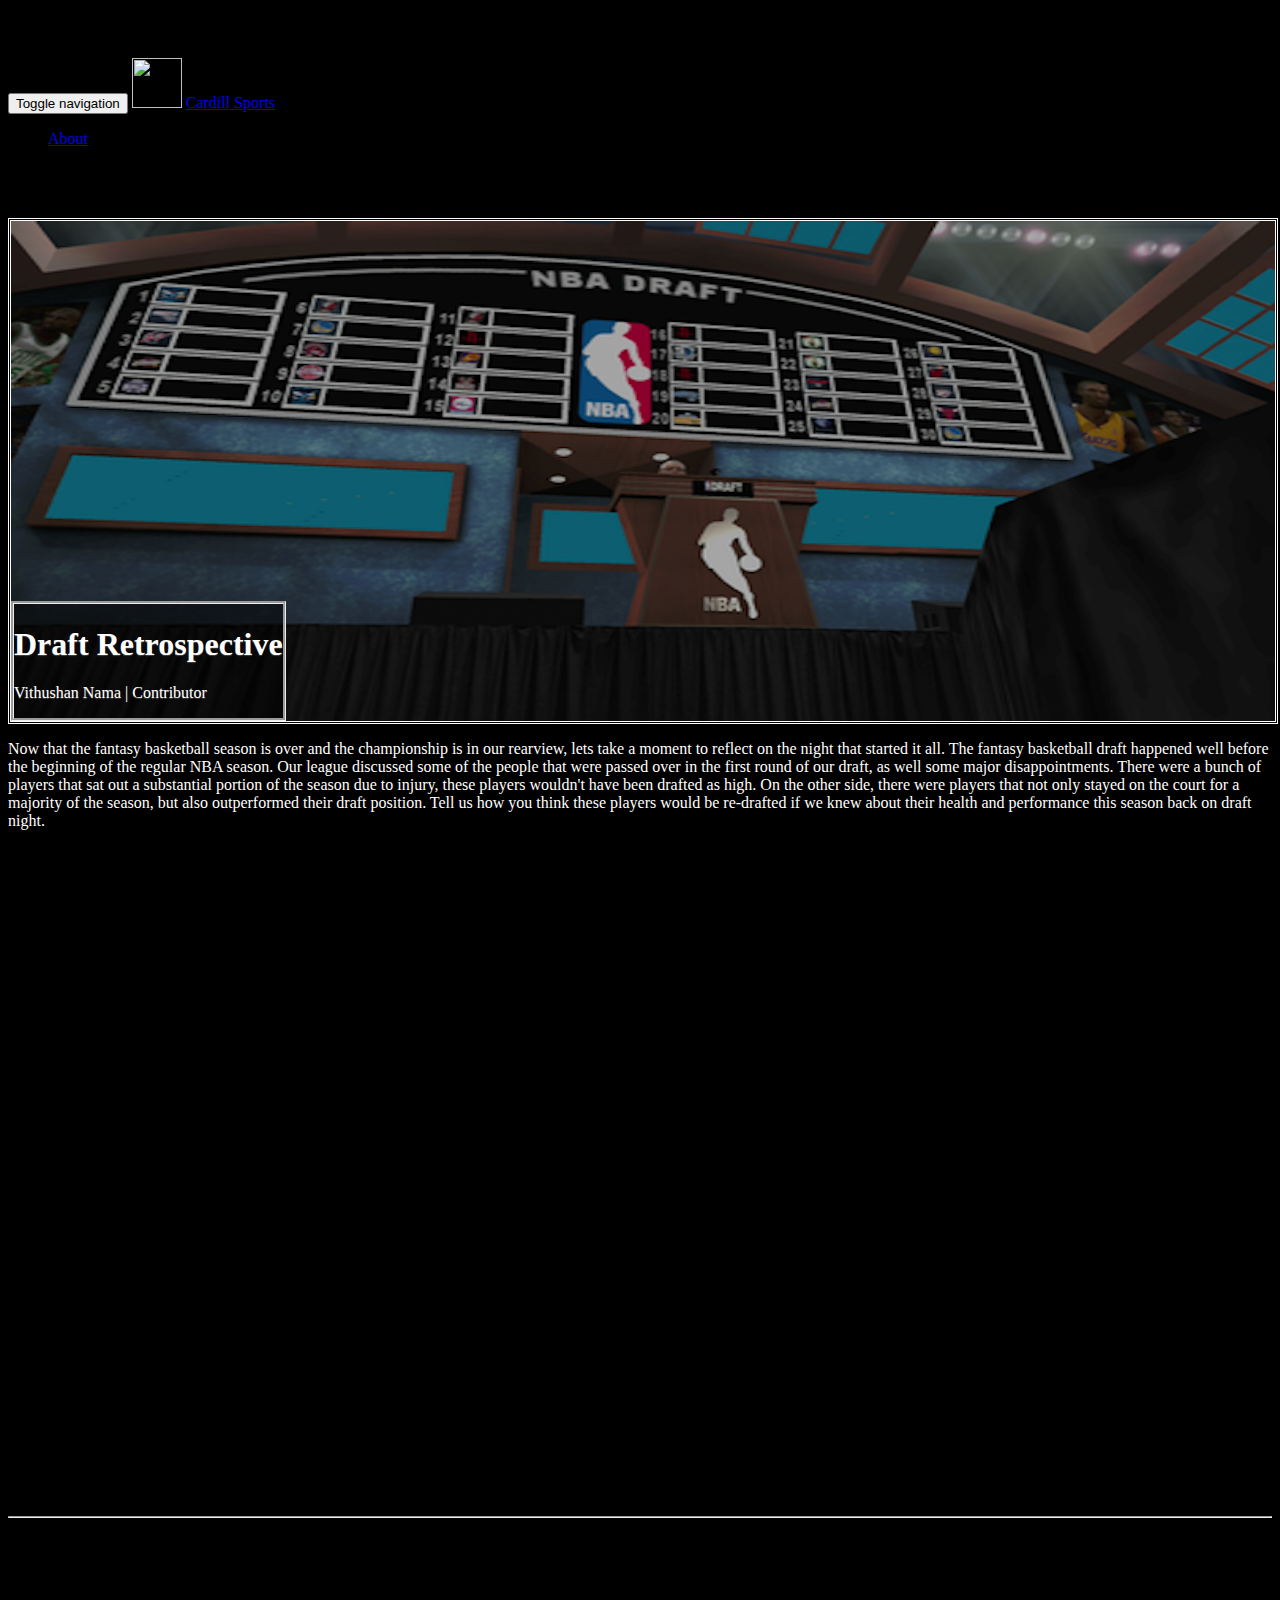
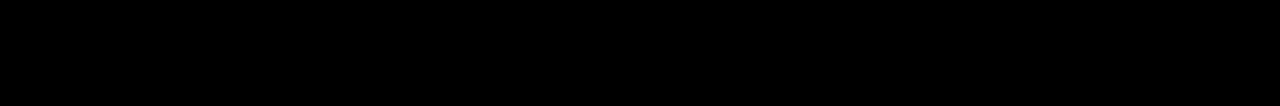
==== posts/draft-retro.html @ 39f7e648 "move files, rename images" ====
<!DOCTYPE html>
<html lang="en">

<head>

    <meta charset="utf-8">
    <meta http-equiv="X-UA-Compatible" content="IE=edge">
    <meta name="viewport" content="width=device-width, initial-scale=1">
    <meta name="description" content="">
    <meta name="author" content="">

    <title>Cardill Sports</title>

    <!-- Bootstrap Core CSS -->
    <link href="../css/bootstrap.min.css" rel="stylesheet">

    <!-- Custom CSS -->
    <link href="../css/cardill-features.css" rel="stylesheet">

    <link href="../css/cardill-post.css" rel="stylesheet">
    <link href="../css/drag-drop.css" rel="stylesheet">
    <link href="../css/thumbnail-gallery.css" rel="stylesheet">
    <!-- Custom CSS -->
    <link href="../css/clean-blog.min.css" rel="stylesheet">

    <!-- Custom Fonts -->
    <link href="http://maxcdn.bootstrapcdn.com/font-awesome/4.1.0/../css/font-awesome.min.css" rel="stylesheet" type="text/css">
    <link href='http://fonts.googleapis.com/css?family=Lora:400,700,400italic,700italic' rel='stylesheet' type='text/css'>
    <link href='http://fonts.googleapis.com/css?family=Open+Sans:300italic,400italic,600italic,700italic,800italic,400,300,600,700,800' rel='stylesheet' type='text/css'>

    <!-- HTML5 Shim and Respond.js IE8 support of HTML5 elements and media queries -->
    <!-- WARNING: Respond.js doesn't work if you view the page via file:// -->
    <!--[if lt IE 9]>
        <script src="https://oss.maxcdn.com/libs/html5shiv/3.7.0/html5shiv.js"></script>
        <script src="https://oss.maxcdn.com/libs/respond.js/1.4.2/respond.min.js"></script>
    <![endif]-->

</head>

<body>

    <!-- Navigation -->
    <nav class="navbar navbar-inverse navbar-fixed-top" role="navigation">
        <div class="container">
            <!-- Brand and toggle get grouped for better mobile display -->
            <div class="navbar-header">
                <button type="button" class="navbar-toggle" data-toggle="collapse" data-target="#bs-example-navbar-collapse-1">
                    <span class="sr-only">Toggle navigation</span>
                    <span class="icon-bar"></span>
                    <span class="icon-bar"></span>
                    <span class="icon-bar"></span>
                </button>
                <a href="#" class="pull-left" ><img id="cs-logo" src="../csLogo.png"></a>
                <a class="navbar-brand" href="../index.html">Cardill Sports</a>
            </div>
            <!-- Collect the nav links, forms, and other content for toggling -->
            <div class="collapse navbar-collapse" id="bs-example-navbar-collapse-1">
                <ul class="nav navbar-nav">
                    <li>
                        <a href="#">About</a>
                    </li>
                </ul>
            </div>
            <!-- /.navbar-collapse -->
        </div>
        <!-- /.container -->
    </nav>

    <header class="jumbotron bg cs-spacer draft-retro">

    <div class="container article-header">
            <h1>Draft Retrospective</h1>
            <p>Vithushan Nama | Contributor</p>        
    </div> 
    </header>


    <!-- Post Content -->
    
        <div class="container">


            <p class="post-text">
            Now that the fantasy basketball season is over and the championship is in our rearview, lets take a moment to reflect on the night that started it all. The fantasy basketball draft happened well before the beginning of the regular NBA season. Our league discussed some of the people that were passed over in the first round of our draft, as well some major disappointments. There were a bunch of players that sat out a substantial portion of the season due to injury, these players wouldn't have been drafted as high. On the other side, there were players that not only stayed on the court for a majority of the season, but also outperformed their draft position. Tell us how you think these players would be re-drafted if we knew about their health and performance this season back on draft night.
            </p>

            </br>
            </br>

            <p><a id="submit" class="btn btn-danger btn-large">Submit</a></p>
            
            <div class="row">

                <div id="outer-dropzone" class="dropzone col-lg-2 col-md-2 col-xs-6">
                  #1
                </div>

                <div id="outer-dropzone" class="dropzone col-lg-2 col-md-2 col-xs-6">
                  #2
                </div>

                <div id="outer-dropzone" class="dropzone col-lg-2 col-md-2 col-xs-6">
                  #3
                </div>

                <div id="outer-dropzone" class="dropzone col-lg-2 col-md-2 col-xs-6">
                  #4
                </div>

                <div id="outer-dropzone" class="dropzone col-lg-2 col-md-2 col-xs-6">
                  #5
                </div>

                <div id="outer-dropzone" class="dropzone col-lg-2 col-md-2 col-xs-6">
                  #6
                </div>

                <div id="outer-dropzone" class="dropzone col-lg-2 col-md-2 col-xs-6">
                  #7
                </div>

                <div id="outer-dropzone" class="dropzone col-lg-2 col-md-2 col-xs-6">
                  #8
                </div>

                <div id="outer-dropzone" class="dropzone col-lg-2 col-md-2 col-xs-6">
                  #9
                </div>

                <div id="outer-dropzone" class="dropzone col-lg-2 col-md-2 col-xs-6">
                  #10
                </div>

                <div id="outer-dropzone" class="dropzone col-lg-2 col-md-2 col-xs-6">
                  #11
                </div>

                <div id="outer-dropzone" class="dropzone col-lg-2 col-md-2 col-xs-6">
                  #12
                </div>





                <div class="col-lg-2 col-md-2 col-xs-6 thumb draggable drag-drop">
                    <img class="img-responsive center-block" src="../roster/al_horford.png" alt="">
                </div>
                <div class="col-lg-2 col-md-2 col-xs-6 thumb draggable drag-drop">
                    <img class="img-responsive center-block" src="../roster/anthony_davis.png" alt="">
                </div>

                <div class="col-lg-2 col-md-2 col-xs-6 thumb draggable drag-drop">
                    <img class="img-responsive center-block" src="../roster/chris_paul.png" alt="">
                </div>
                 <div class="col-lg-2 col-md-2 col-xs-6 thumb draggable drag-drop">
                    <img class="img-responsive center-block" src="../roster/damian_lillard.png" alt="">
                </div>
                 <div class="col-lg-2 col-md-2 col-xs-6 thumb draggable drag-drop">
                    <img class="img-responsive center-block" src="../roster/demarcus_cousins.png" alt="">
                </div>
                 <div class="col-lg-2 col-md-2 col-xs-6 thumb draggable drag-drop">
                    <img class="img-responsive center-block" src="../roster/draymond_green.png" alt="">
                </div>
                 <div class="col-lg-2 col-md-2 col-xs-6 thumb draggable drag-drop">
                    <img class="img-responsive center-block" src="../roster/hassan_whiteside.png" alt="">
                </div>
                 <div class="col-lg-2 col-md-2 col-xs-6 thumb draggable drag-drop">
                    <img class="img-responsive center-block" src="../roster/james_harden.png" alt="">
                </div>
                 <div class="col-lg-2 col-md-2 col-xs-6 thumb draggable drag-drop">
                    <img class="img-responsive center-block" src="../roster/jimmy_butler.png" alt="">
                </div>
                 <div class="col-lg-2 col-md-2 col-xs-6 thumb draggable drag-drop">
                    <img class="img-responsive center-block" src="../roster/john_wall.png" alt="">
                </div>
                 <div class="col-lg-2 col-md-2 col-xs-6 thumb draggable drag-drop">
                    <img class="img-responsive center-block" src="../roster/karl-anthony_towns.png" alt="">
                </div>
                 <div class="col-lg-2 col-md-2 col-xs-6 thumb draggable drag-drop">
                    <img class="img-responsive center-block" src="../roster/kawhi_leonard.png" alt="">
                </div>
                 <div class="col-lg-2 col-md-2 col-xs-6 thumb draggable drag-drop">
                    <img class="img-responsive center-block" src="../roster/klay_thompson.png" alt="">
                </div>
                 <div class="col-lg-2 col-md-2 col-xs-6 thumb draggable drag-drop">
                    <img class="img-responsive center-block" src="../roster/kyle_lowry.png" alt="">
                </div>
                 <div class="col-lg-2 col-md-2 col-xs-6 thumb draggable drag-drop">
                    <img class="img-responsive center-block" src="../roster/lebron_james.png" alt="">
                </div>
                 <div class="col-lg-2 col-md-2 col-xs-6 thumb draggable drag-drop">
                    <img class="img-responsive center-block" src="../roster/paul_george.png" alt="">
                </div>
                 <div class="col-lg-2 col-md-2 col-xs-6 thumb draggable drag-drop">
                    <img class="img-responsive center-block" src="../roster/paul_millsap.png" alt="">
                </div>
                 <div class="col-lg-2 col-md-2 col-xs-6 thumb draggable drag-drop">
                    <img class="img-responsive center-block" src="../roster/russell_westbrook.png" alt="">
                </div>
                 <div class="col-lg-2 col-md-2 col-xs-6 thumb draggable drag-drop">
                    <img class="img-responsive center-block" src="../roster/stephen_curry.png" alt="">
                </div>
                <div class="col-lg-2 col-md-2 col-xs-6 thumb draggable drag-drop">
                    <img class="img-responsive center-block" src="../roster/kevin_durant.png" alt="">
                </div>
                
               


            </div>

            
        </div>


    <hr>

    <!-- Footer -->
    <footer>
        <div class="container">
            <div class="row">
                <div class="col-lg-8 col-lg-offset-2 col-md-10 col-md-offset-1">
                    <ul class="list-inline text-center">
                        <li>
                            <a href="#">
                                <span class="fa-stack fa-lg">
                                    <i class="fa fa-circle fa-stack-2x"></i>
                                    <i class="fa fa-twitter fa-stack-1x fa-inverse"></i>
                                </span>
                            </a>
                        </li>
                        <li>
                            <a href="#">
                                <span class="fa-stack fa-lg">
                                    <i class="fa fa-circle fa-stack-2x"></i>
                                    <i class="fa fa-facebook fa-stack-1x fa-inverse"></i>
                                </span>
                            </a>
                        </li>
                        <li>
                            <a href="#">
                                <span class="fa-stack fa-lg">
                                    <i class="fa fa-circle fa-stack-2x"></i>
                                    <i class="fa fa-github fa-stack-1x fa-inverse"></i>
                                </span>
                            </a>
                        </li>
                    </ul>
                    <p class="copyright text-muted">Copyright &copy; Cardill Sports</p>
                </div>
            </div>
        </div>
    </footer>

    <!-- jQuery -->
    <script src="../js/jquery.js"></script>
    <script src="../js/interact.min.js"></script>
    <script src="../js/drag-drop.js"></script>


    <!-- Bootstrap Core JavaScript -->
    <script src="../js/bootstrap.min.js"></script>
    <script src="../js/custom.js"></script>

</body>

</html>
---- css/cardill-features.css ----
/*!
 * Start Bootstrap - Heroic Features HTML Template (http://startbootstrap.com)
 * Code licensed under the Apache License v2.0.
 * For details, see http://www.apache.org/licenses/LICENSE-2.0.
 */

body {
    padding-top: 50px; /* Required padding for .navbar-fixed-top. Remove if using .navbar-static-top. Change if height of navigation changes. */
    background-color: #000000
}


.article-image {
	height: 800px;
	width: 500px;
}

.bg {
  background: url('../not-so-fast.jpg') no-repeat center center;
  position: fixed;
  border-style: double;
  width: 100%;
  height: 350px; /*same height as jumbotron */
  top:0;
  left:0;
  z-index: -1;
}

.jumbotron {
  height: 350px;
  color: white;
  text-shadow: #444 0 1px 1px;
  background:transparent;
  position: relative;
}

/*
.bg {
	background: 
	 
	    linear-gradient(
	      rgba(0, 0, 0, 0.3), 
	      rgba(0, 0, 0, 0.3)
	    ),
	 
	    url(../article5.jpg);
	    background-repeat: no-repeat;
}
*/

.article-header {
	background-color: rgba(0,0,0,0.5);
	border-style: groove;
	stroke: #FFFFFF 4px;
	position: absolute;
	left: 0;
	bottom: 0;
}

.navbar {
    margin-bottom: 70px;
}

.jumbotron h1 {
	color: #FFFFFF
}

#copyright {
	color: #FFFFFF
}

.feature-label {
	color: #000000
}

h3 {
	color: #FFFFFF
}

.jumbotron p {
	color: #FFFFFF
}


.cs-feature {
    margin-bottom: 30px;

}

#cs-logo {
	height: 50px;
	width: 50px;
}

footer {
    margin: 50px 0;
}
---- css/cardill-post.css ----
.post-text {
	color: #FFFFFF
}

.power-of-veto {
    background: 
   
      linear-gradient(
        rgba(0, 0, 0, 0.3), 
        rgba(0, 0, 0, 0.3)
      ),
   
      url(../article2.jpg);
      background-repeat: no-repeat;
      background-size: 100% 100%;
    height: 500px;
    -moz-background-size: 100% 100%;
    -webkit-background-size: 100% 100%;
    -o-background-size: 100% 100%;
    color: #FFF; 
    /*
  background: url('../article2.jpg') no-repeat center center;
  position: fixed;
  border-style: double;
  width: 100%;
  height: 350px; 
  top:0;
  left:0;
  z-index: -1;*/
}

.draft-retro {
	background: 
	 
	    linear-gradient(
	      rgba(0, 0, 0, 0.3), 
	      rgba(0, 0, 0, 0.3)
	    ),
	 
	    url(../draft-retro.png);
	    background-repeat: no-repeat;
	    background-size: 100% 100%;
    height: 500px;
    -moz-background-size: 100% 100%;
    -webkit-background-size: 100% 100%;
    -o-background-size: 100% 100%;
    color: #FFF; 
}

.not-so-fast {
  background: 
   
      linear-gradient(
        rgba(0, 0, 0, 0.3), 
        rgba(0, 0, 0, 0.3)
      ),
   
      url(../not-so-fast.jpg);
      background-repeat: no-repeat;
      background-size: 100% 100%;

}
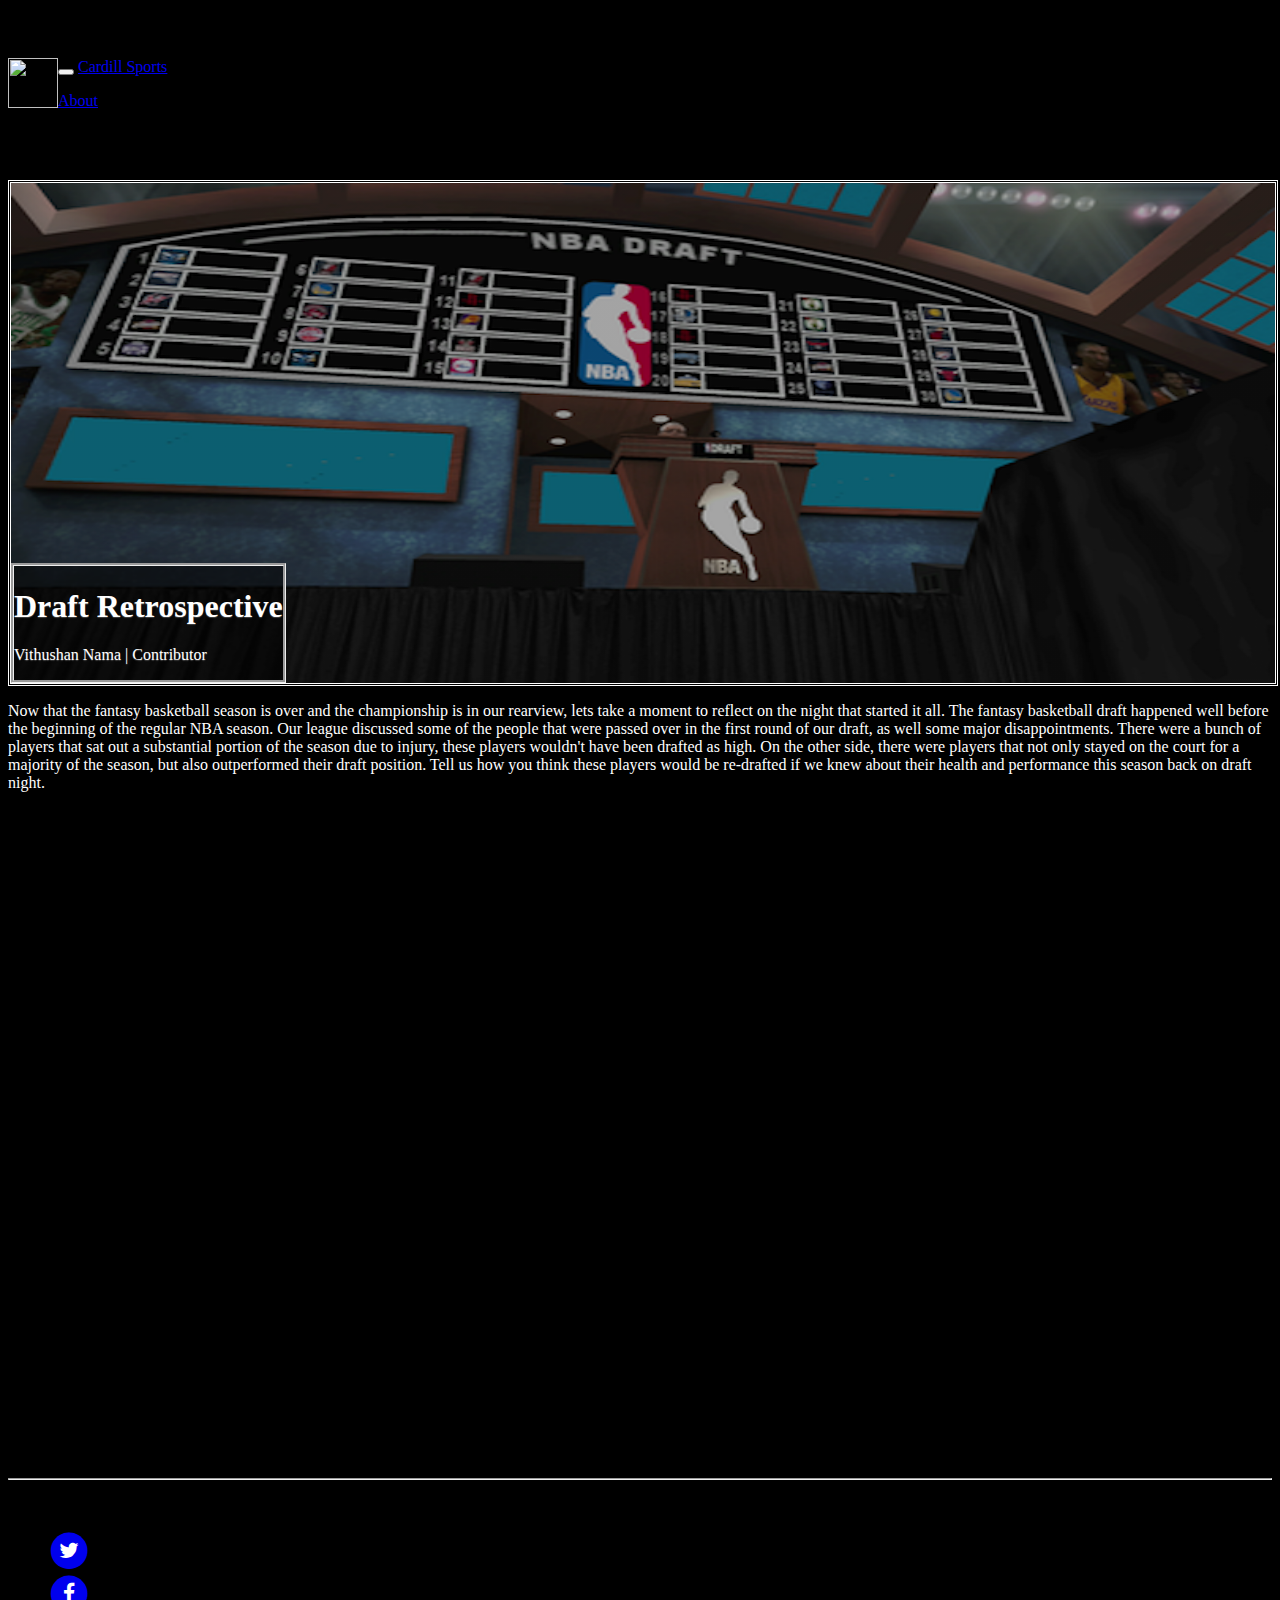
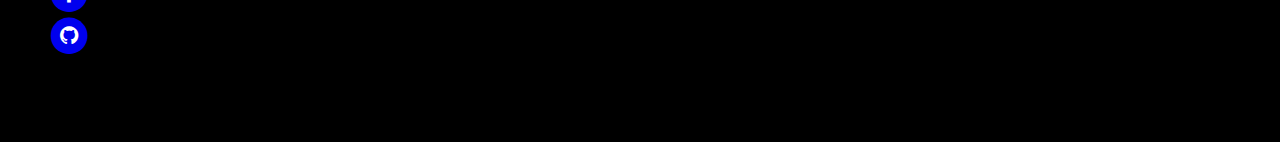
==== commit 6f2105b6: "Merge branch 'master' of https://github.com/vithushan19/CardillSports" ====
--- a/posts/draft-retro.html
+++ b/posts/draft-retro.html
@@ -24,7 +24,7 @@
     <link href="../css/clean-blog.min.css" rel="stylesheet">
 
     <!-- Custom Fonts -->
-    <link href="http://maxcdn.bootstrapcdn.com/font-awesome/4.1.0/../css/font-awesome.min.css" rel="stylesheet" type="text/css">
+    <link href="http://maxcdn.bootstrapcdn.com/font-awesome/4.1.0/css/font-awesome.min.css" rel="stylesheet" type="text/css">
     <link href='http://fonts.googleapis.com/css?family=Lora:400,700,400italic,700italic' rel='stylesheet' type='text/css'>
     <link href='http://fonts.googleapis.com/css?family=Open+Sans:300italic,400italic,600italic,700italic,800italic,400,300,600,700,800' rel='stylesheet' type='text/css'>
 
--- a/css/cardill-post.css
+++ b/css/cardill-post.css
@@ -37,7 +37,7 @@
 	      rgba(0, 0, 0, 0.3)
 	    ),
 	 
-	    url(../draft-retro.png);
+	    url(../img/draft-retro.png);
 	    background-repeat: no-repeat;
 	    background-size: 100% 100%;
     height: 500px;
@@ -55,8 +55,47 @@
         rgba(0, 0, 0, 0.3)
       ),
    
-      url(../not-so-fast.jpg);
+      url(../img/not-so-fast.jpg);
       background-repeat: no-repeat;
       background-size: 100% 100%;
 
+}
+
+.the-day-i-said-what-if {
+    background: 
+   
+      linear-gradient(
+        rgba(0, 0, 0, 0.3), 
+        rgba(0, 0, 0, 0.3)
+      ),
+   
+      url(../img/the-day-i-said-what-if.jpg);
+      background-repeat: no-repeat;
+      background-size: 100% 100%;
+}
+
+.rd2-gm7 {
+    background: 
+   
+      linear-gradient(
+        rgba(0, 0, 0, 0.3), 
+        rgba(0, 0, 0, 0.3)
+      ),
+   
+      url(../img/rd2-gm7.jpg);
+      background-repeat: no-repeat;
+      background-size: 100% 100%;
+}
+
+.f-clevland {
+    background: 
+   
+      linear-gradient(
+        rgba(0, 0, 0, 0.3), 
+        rgba(0, 0, 0, 0.3)
+      ),
+   
+      url(../img/f-clevland.jpg);
+      background-repeat: no-repeat;
+      background-size: 100% 100%;
 }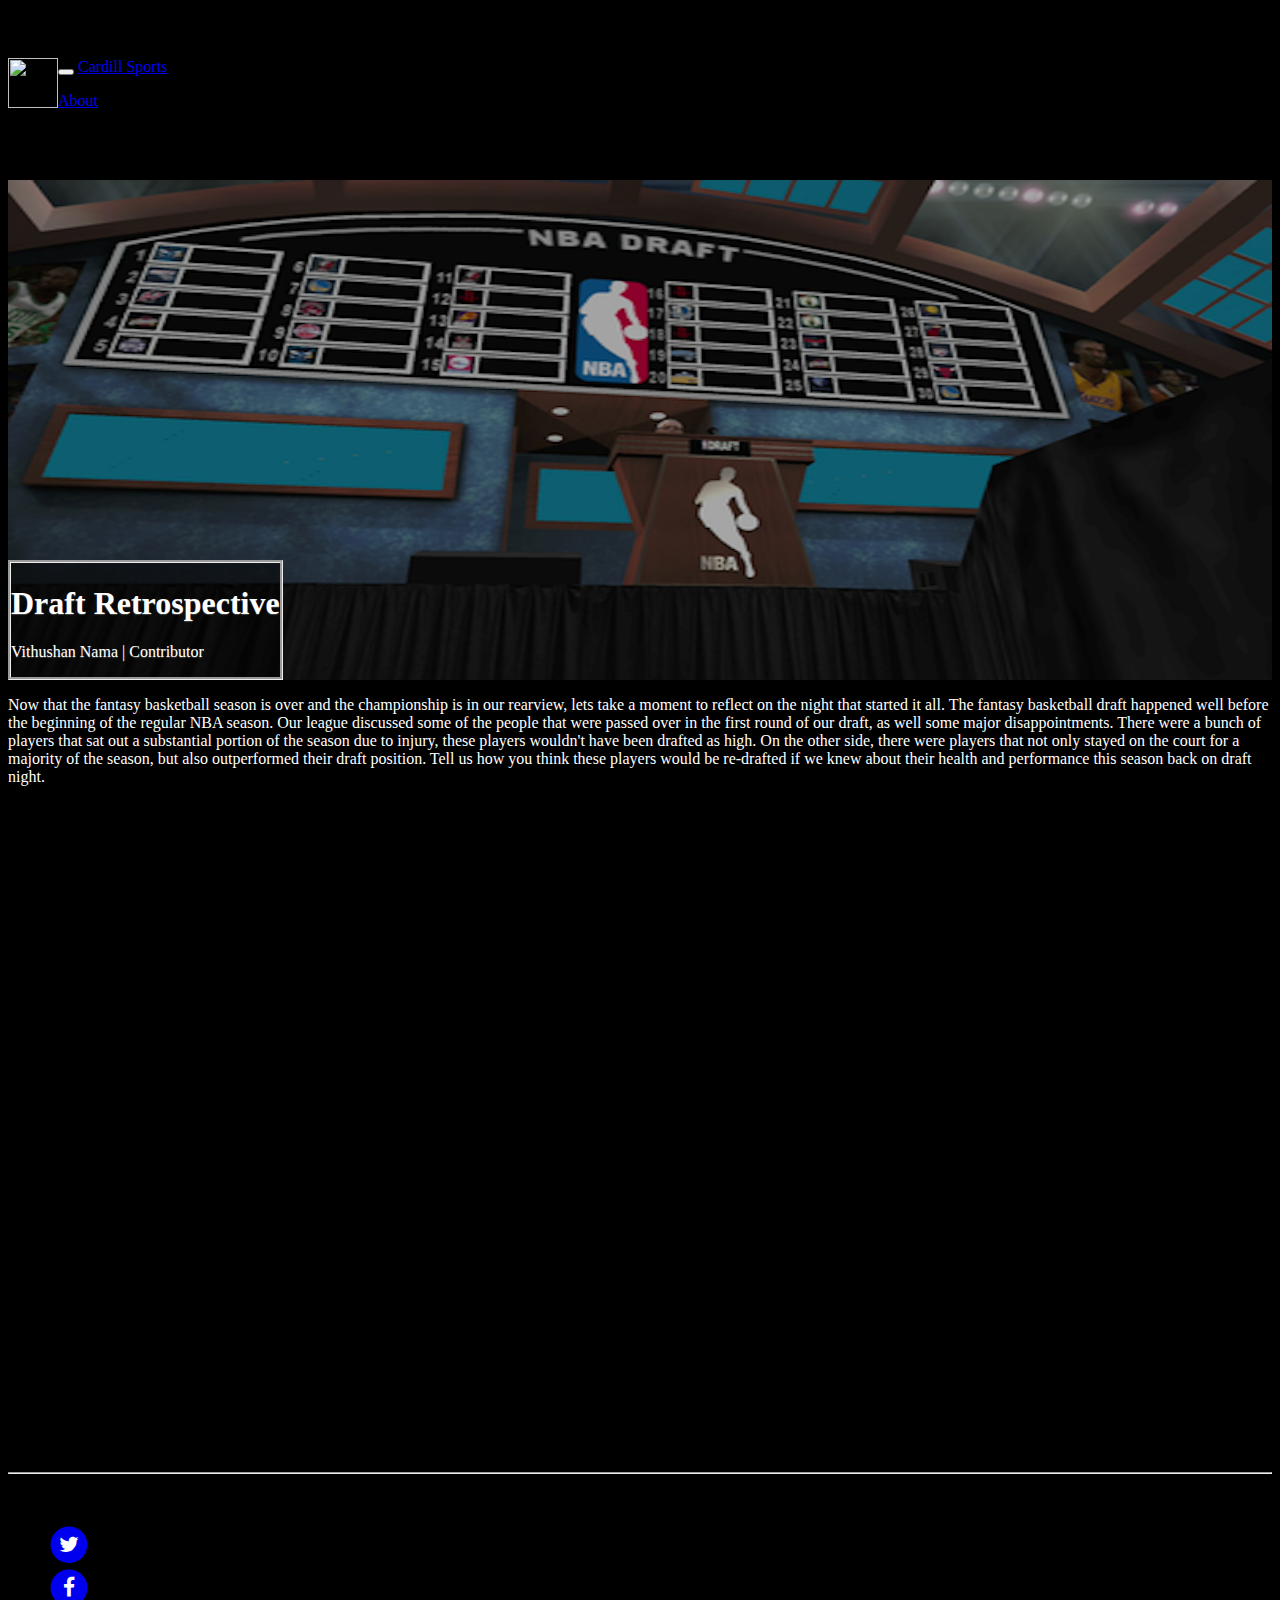
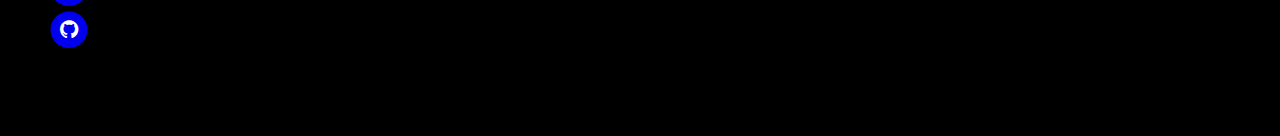
==== commit 5bab56c0: "merge" ====
--- a/posts/draft-retro.html
+++ b/posts/draft-retro.html
@@ -20,8 +20,6 @@
     <link href="../css/cardill-post.css" rel="stylesheet">
     <link href="../css/drag-drop.css" rel="stylesheet">
     <link href="../css/thumbnail-gallery.css" rel="stylesheet">
-    <!-- Custom CSS -->
-    <link href="../css/clean-blog.min.css" rel="stylesheet">
 
     <!-- Custom Fonts -->
     <link href="http://maxcdn.bootstrapcdn.com/font-awesome/4.1.0/css/font-awesome.min.css" rel="stylesheet" type="text/css">
@@ -66,7 +64,7 @@
         <!-- /.container -->
     </nav>
 
-    <header class="jumbotron bg cs-spacer draft-retro">
+    <header class="jumbotron draft-retro">
 
     <div class="container article-header">
             <h1>Draft Retrospective</h1>
@@ -261,7 +259,7 @@
 
     <!-- Bootstrap Core JavaScript -->
     <script src="../js/bootstrap.min.js"></script>
-    <script src="../js/custom.js"></script>
+    <script src="../js/parallax.js"></script>
 
 </body>
 
--- a/css/cardill-post.css
+++ b/css/cardill-post.css
@@ -10,7 +10,7 @@
         rgba(0, 0, 0, 0.3)
       ),
    
-      url(../article2.jpg);
+      url(../img/power-of-veto.jpg);
       background-repeat: no-repeat;
       background-size: 100% 100%;
     height: 500px;
@@ -18,15 +18,6 @@
     -webkit-background-size: 100% 100%;
     -o-background-size: 100% 100%;
     color: #FFF; 
-    /*
-  background: url('../article2.jpg') no-repeat center center;
-  position: fixed;
-  border-style: double;
-  width: 100%;
-  height: 350px; 
-  top:0;
-  left:0;
-  z-index: -1;*/
 }
 
 .draft-retro {
@@ -58,7 +49,7 @@
       url(../img/not-so-fast.jpg);
       background-repeat: no-repeat;
       background-size: 100% 100%;
-
+    
 }
 
 .the-day-i-said-what-if {
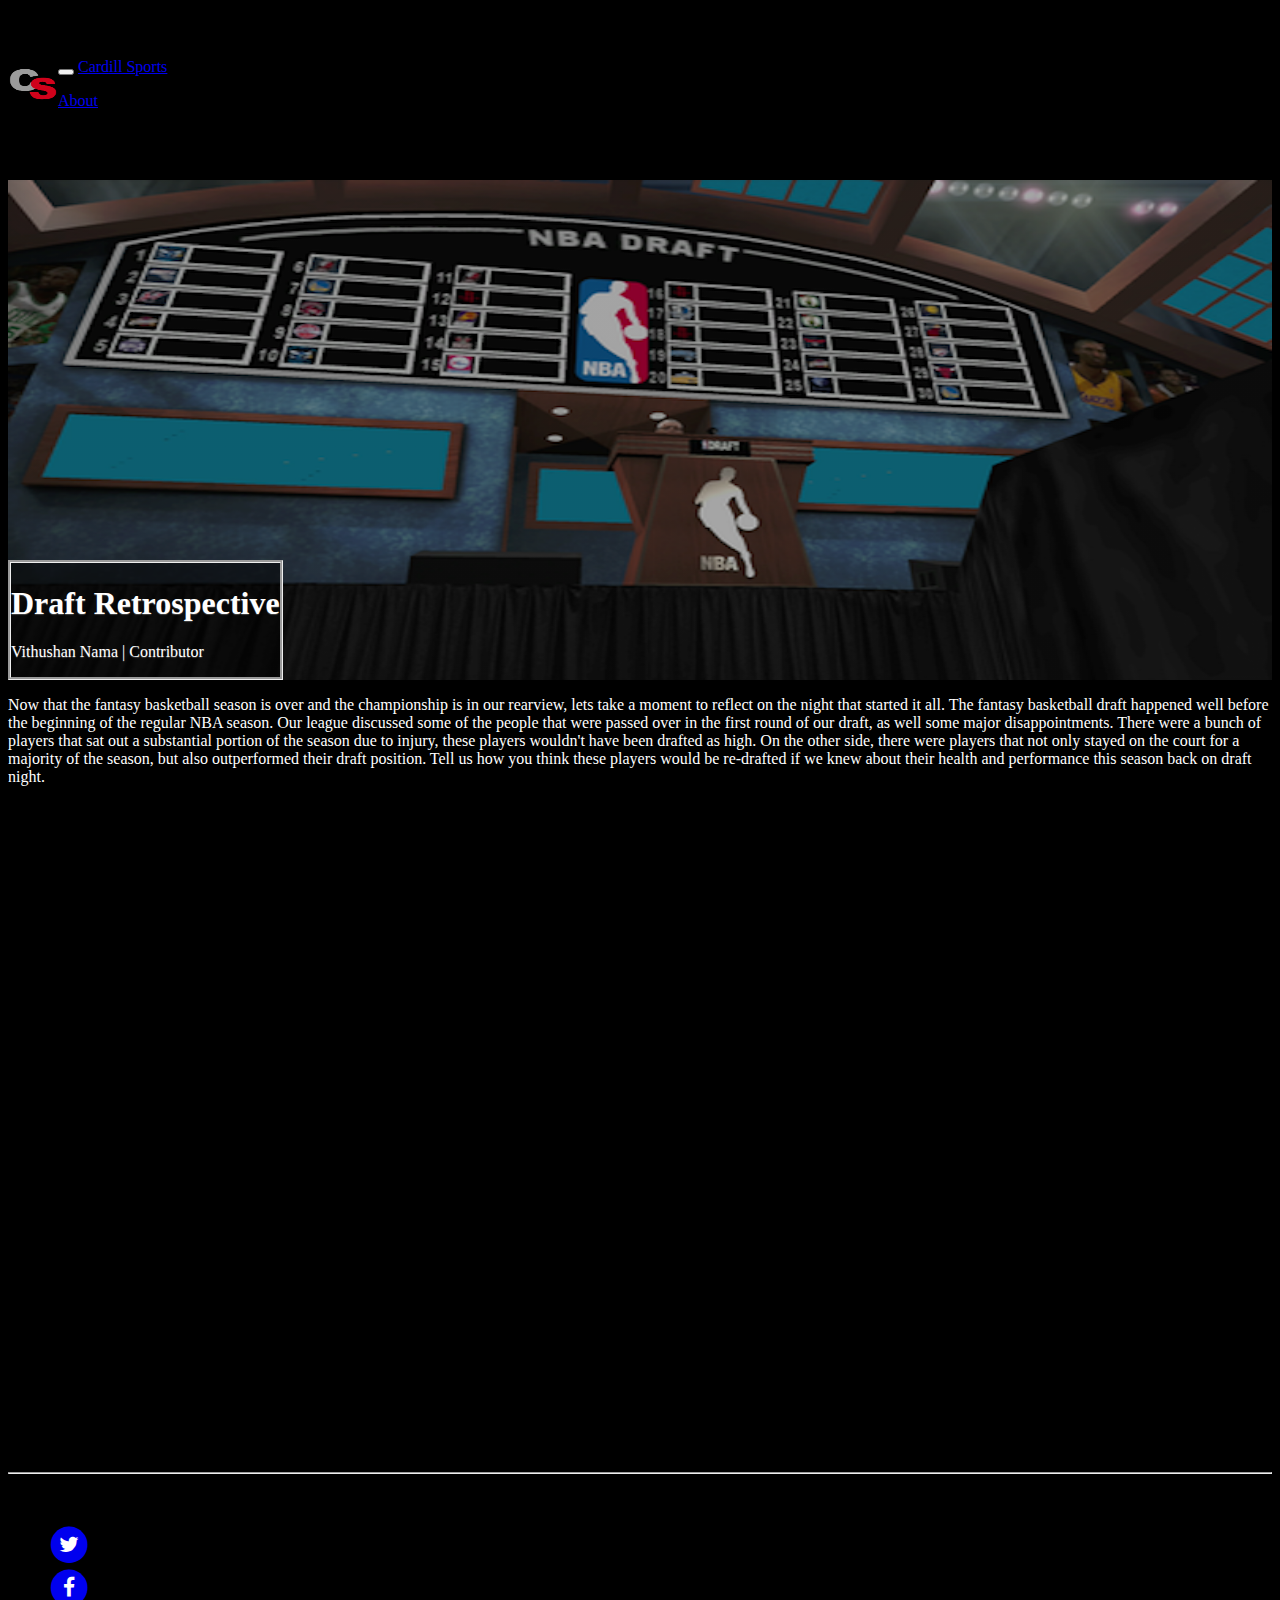
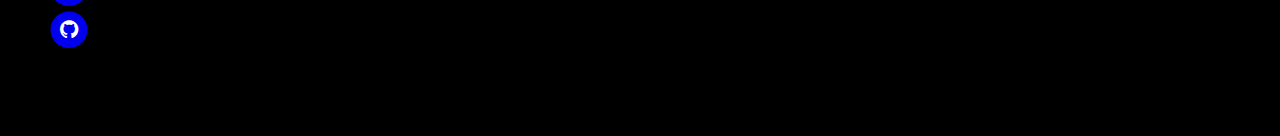
==== commit 0b149a27: "dont stretch header article images" ====
--- a/posts/draft-retro.html
+++ b/posts/draft-retro.html
@@ -64,152 +64,149 @@
         <!-- /.container -->
     </nav>
 
-    <header class="jumbotron draft-retro">
-
-    <div class="container article-header">
-            <h1>Draft Retrospective</h1>
-            <p>Vithushan Nama | Contributor</p>        
-    </div> 
-    </header>
-
-
     <!-- Post Content -->
+    <div class="container">
+
+        <header class="jumbotron draft-retro">
+
+        <div class="container article-header">
+                <h1>Draft Retrospective</h1>
+                <p>Vithushan Nama | Contributor</p>        
+        </div> 
+        </header>
+
+        <p class="post-text">
+            Now that the fantasy basketball season is over and the championship is in our rearview, lets take a moment to reflect on the night that started it all. The fantasy basketball draft happened well before the beginning of the regular NBA season. Our league discussed some of the people that were passed over in the first round of our draft, as well some major disappointments. There were a bunch of players that sat out a substantial portion of the season due to injury, these players wouldn't have been drafted as high. On the other side, there were players that not only stayed on the court for a majority of the season, but also outperformed their draft position. Tell us how you think these players would be re-drafted if we knew about their health and performance this season back on draft night.
+        </p>
+
+        </br>
+        </br>
+
+        <p><a id="submit" class="btn btn-danger btn-large">Submit</a></p>
     
-        <div class="container">
-
-
-            <p class="post-text">
-            Now that the fantasy basketball season is over and the championship is in our rearview, lets take a moment to reflect on the night that started it all. The fantasy basketball draft happened well before the beginning of the regular NBA season. Our league discussed some of the people that were passed over in the first round of our draft, as well some major disappointments. There were a bunch of players that sat out a substantial portion of the season due to injury, these players wouldn't have been drafted as high. On the other side, there were players that not only stayed on the court for a majority of the season, but also outperformed their draft position. Tell us how you think these players would be re-drafted if we knew about their health and performance this season back on draft night.
-            </p>
-
-            </br>
-            </br>
-
-            <p><a id="submit" class="btn btn-danger btn-large">Submit</a></p>
+        <div class="row">
+
+            <div id="dropzone-1" class="dropzone col-lg-2 col-md-2 col-xs-6">
+              #1
+            </div>
+
+            <div id="dropzone-2" class="dropzone col-lg-2 col-md-2 col-xs-6">
+              #2
+            </div>
+
+            <div id="dropzone-3" class="dropzone col-lg-2 col-md-2 col-xs-6">
+              #3
+            </div>
+
+            <div id="dropzone-4" class="dropzone col-lg-2 col-md-2 col-xs-6">
+              #4
+            </div>
+
+            <div id="dropzone-5" class="dropzone col-lg-2 col-md-2 col-xs-6">
+              #5
+            </div>
+
+            <div id="dropzone-6" class="dropzone col-lg-2 col-md-2 col-xs-6">
+              #6
+            </div>
+
+            <div id="dropzone-7" class="dropzone col-lg-2 col-md-2 col-xs-6">
+              #7
+            </div>
+
+            <div id="dropzone-8" class="dropzone col-lg-2 col-md-2 col-xs-6">
+              #8
+            </div>
+
+            <div id="dropzone-9" class="dropzone col-lg-2 col-md-2 col-xs-6">
+              #9
+            </div>
+
+            <div id="dropzone-10" class="dropzone col-lg-2 col-md-2 col-xs-6">
+              #10
+            </div>
+
+            <div id="dropzone-11" class="dropzone col-lg-2 col-md-2 col-xs-6">
+              #11
+            </div>
+
+            <div id="dropzone-12" class="dropzone col-lg-2 col-md-2 col-xs-6">
+              #12
+            </div>
+
+
+
+
+
+            <div id="al-horford" class="col-lg-2 col-md-2 col-xs-6 thumb draggable drag-drop">
+                <img class="img-responsive center-block" src="../roster/al_horford.png" alt="">
+            </div>
+            <div id="anthony-davis" class="col-lg-2 col-md-2 col-xs-6 thumb draggable drag-drop">
+                <img class="img-responsive center-block" src="../roster/anthony_davis.png" alt="">
+            </div>
+
+            <div class="col-lg-2 col-md-2 col-xs-6 thumb draggable drag-drop">
+                <img class="img-responsive center-block" src="../roster/chris_paul.png" alt="">
+            </div>
+             <div class="col-lg-2 col-md-2 col-xs-6 thumb draggable drag-drop">
+                <img class="img-responsive center-block" src="../roster/damian_lillard.png" alt="">
+            </div>
+             <div class="col-lg-2 col-md-2 col-xs-6 thumb draggable drag-drop">
+                <img class="img-responsive center-block" src="../roster/demarcus_cousins.png" alt="">
+            </div>
+             <div class="col-lg-2 col-md-2 col-xs-6 thumb draggable drag-drop">
+                <img class="img-responsive center-block" src="../roster/draymond_green.png" alt="">
+            </div>
+             <div class="col-lg-2 col-md-2 col-xs-6 thumb draggable drag-drop">
+                <img class="img-responsive center-block" src="../roster/hassan_whiteside.png" alt="">
+            </div>
+             <div class="col-lg-2 col-md-2 col-xs-6 thumb draggable drag-drop">
+                <img class="img-responsive center-block" src="../roster/james_harden.png" alt="">
+            </div>
+             <div class="col-lg-2 col-md-2 col-xs-6 thumb draggable drag-drop">
+                <img class="img-responsive center-block" src="../roster/jimmy_butler.png" alt="">
+            </div>
+             <div class="col-lg-2 col-md-2 col-xs-6 thumb draggable drag-drop">
+                <img class="img-responsive center-block" src="../roster/john_wall.png" alt="">
+            </div>
+             <div class="col-lg-2 col-md-2 col-xs-6 thumb draggable drag-drop">
+                <img class="img-responsive center-block" src="../roster/karl-anthony_towns.png" alt="">
+            </div>
+             <div class="col-lg-2 col-md-2 col-xs-6 thumb draggable drag-drop">
+                <img class="img-responsive center-block" src="../roster/kawhi_leonard.png" alt="">
+            </div>
+             <div class="col-lg-2 col-md-2 col-xs-6 thumb draggable drag-drop">
+                <img class="img-responsive center-block" src="../roster/klay_thompson.png" alt="">
+            </div>
+             <div class="col-lg-2 col-md-2 col-xs-6 thumb draggable drag-drop">
+                <img class="img-responsive center-block" src="../roster/kyle_lowry.png" alt="">
+            </div>
+             <div class="col-lg-2 col-md-2 col-xs-6 thumb draggable drag-drop">
+                <img class="img-responsive center-block" src="../roster/lebron_james.png" alt="">
+            </div>
+             <div class="col-lg-2 col-md-2 col-xs-6 thumb draggable drag-drop">
+                <img class="img-responsive center-block" src="../roster/paul_george.png" alt="">
+            </div>
+             <div class="col-lg-2 col-md-2 col-xs-6 thumb draggable drag-drop">
+                <img class="img-responsive center-block" src="../roster/paul_millsap.png" alt="">
+            </div>
+             <div class="col-lg-2 col-md-2 col-xs-6 thumb draggable drag-drop">
+                <img class="img-responsive center-block" src="../roster/russell_westbrook.png" alt="">
+            </div>
+             <div class="col-lg-2 col-md-2 col-xs-6 thumb draggable drag-drop">
+                <img class="img-responsive center-block" src="../roster/stephen_curry.png" alt="">
+            </div>
+            <div class="col-lg-2 col-md-2 col-xs-6 thumb draggable drag-drop">
+                <img class="img-responsive center-block" src="../roster/kevin_durant.png" alt="">
+            </div>
             
-            <div class="row">
-
-                <div id="outer-dropzone" class="dropzone col-lg-2 col-md-2 col-xs-6">
-                  #1
-                </div>
-
-                <div id="outer-dropzone" class="dropzone col-lg-2 col-md-2 col-xs-6">
-                  #2
-                </div>
-
-                <div id="outer-dropzone" class="dropzone col-lg-2 col-md-2 col-xs-6">
-                  #3
-                </div>
-
-                <div id="outer-dropzone" class="dropzone col-lg-2 col-md-2 col-xs-6">
-                  #4
-                </div>
-
-                <div id="outer-dropzone" class="dropzone col-lg-2 col-md-2 col-xs-6">
-                  #5
-                </div>
-
-                <div id="outer-dropzone" class="dropzone col-lg-2 col-md-2 col-xs-6">
-                  #6
-                </div>
-
-                <div id="outer-dropzone" class="dropzone col-lg-2 col-md-2 col-xs-6">
-                  #7
-                </div>
-
-                <div id="outer-dropzone" class="dropzone col-lg-2 col-md-2 col-xs-6">
-                  #8
-                </div>
-
-                <div id="outer-dropzone" class="dropzone col-lg-2 col-md-2 col-xs-6">
-                  #9
-                </div>
-
-                <div id="outer-dropzone" class="dropzone col-lg-2 col-md-2 col-xs-6">
-                  #10
-                </div>
-
-                <div id="outer-dropzone" class="dropzone col-lg-2 col-md-2 col-xs-6">
-                  #11
-                </div>
-
-                <div id="outer-dropzone" class="dropzone col-lg-2 col-md-2 col-xs-6">
-                  #12
-                </div>
-
-
-
-
-
-                <div class="col-lg-2 col-md-2 col-xs-6 thumb draggable drag-drop">
-                    <img class="img-responsive center-block" src="../roster/al_horford.png" alt="">
-                </div>
-                <div class="col-lg-2 col-md-2 col-xs-6 thumb draggable drag-drop">
-                    <img class="img-responsive center-block" src="../roster/anthony_davis.png" alt="">
-                </div>
-
-                <div class="col-lg-2 col-md-2 col-xs-6 thumb draggable drag-drop">
-                    <img class="img-responsive center-block" src="../roster/chris_paul.png" alt="">
-                </div>
-                 <div class="col-lg-2 col-md-2 col-xs-6 thumb draggable drag-drop">
-                    <img class="img-responsive center-block" src="../roster/damian_lillard.png" alt="">
-                </div>
-                 <div class="col-lg-2 col-md-2 col-xs-6 thumb draggable drag-drop">
-                    <img class="img-responsive center-block" src="../roster/demarcus_cousins.png" alt="">
-                </div>
-                 <div class="col-lg-2 col-md-2 col-xs-6 thumb draggable drag-drop">
-                    <img class="img-responsive center-block" src="../roster/draymond_green.png" alt="">
-                </div>
-                 <div class="col-lg-2 col-md-2 col-xs-6 thumb draggable drag-drop">
-                    <img class="img-responsive center-block" src="../roster/hassan_whiteside.png" alt="">
-                </div>
-                 <div class="col-lg-2 col-md-2 col-xs-6 thumb draggable drag-drop">
-                    <img class="img-responsive center-block" src="../roster/james_harden.png" alt="">
-                </div>
-                 <div class="col-lg-2 col-md-2 col-xs-6 thumb draggable drag-drop">
-                    <img class="img-responsive center-block" src="../roster/jimmy_butler.png" alt="">
-                </div>
-                 <div class="col-lg-2 col-md-2 col-xs-6 thumb draggable drag-drop">
-                    <img class="img-responsive center-block" src="../roster/john_wall.png" alt="">
-                </div>
-                 <div class="col-lg-2 col-md-2 col-xs-6 thumb draggable drag-drop">
-                    <img class="img-responsive center-block" src="../roster/karl-anthony_towns.png" alt="">
-                </div>
-                 <div class="col-lg-2 col-md-2 col-xs-6 thumb draggable drag-drop">
-                    <img class="img-responsive center-block" src="../roster/kawhi_leonard.png" alt="">
-                </div>
-                 <div class="col-lg-2 col-md-2 col-xs-6 thumb draggable drag-drop">
-                    <img class="img-responsive center-block" src="../roster/klay_thompson.png" alt="">
-                </div>
-                 <div class="col-lg-2 col-md-2 col-xs-6 thumb draggable drag-drop">
-                    <img class="img-responsive center-block" src="../roster/kyle_lowry.png" alt="">
-                </div>
-                 <div class="col-lg-2 col-md-2 col-xs-6 thumb draggable drag-drop">
-                    <img class="img-responsive center-block" src="../roster/lebron_james.png" alt="">
-                </div>
-                 <div class="col-lg-2 col-md-2 col-xs-6 thumb draggable drag-drop">
-                    <img class="img-responsive center-block" src="../roster/paul_george.png" alt="">
-                </div>
-                 <div class="col-lg-2 col-md-2 col-xs-6 thumb draggable drag-drop">
-                    <img class="img-responsive center-block" src="../roster/paul_millsap.png" alt="">
-                </div>
-                 <div class="col-lg-2 col-md-2 col-xs-6 thumb draggable drag-drop">
-                    <img class="img-responsive center-block" src="../roster/russell_westbrook.png" alt="">
-                </div>
-                 <div class="col-lg-2 col-md-2 col-xs-6 thumb draggable drag-drop">
-                    <img class="img-responsive center-block" src="../roster/stephen_curry.png" alt="">
-                </div>
-                <div class="col-lg-2 col-md-2 col-xs-6 thumb draggable drag-drop">
-                    <img class="img-responsive center-block" src="../roster/kevin_durant.png" alt="">
-                </div>
-                
-               
-
-
-            </div>
-
-            
+           
+
+
         </div>
+
+        
+    </div>
 
 
     <hr>
@@ -253,10 +250,9 @@
 
     <!-- jQuery -->
     <script src="../js/jquery.js"></script>
+    <!-- drag and dropping -->
     <script src="../js/interact.min.js"></script>
     <script src="../js/drag-drop.js"></script>
-
-
     <!-- Bootstrap Core JavaScript -->
     <script src="../js/bootstrap.min.js"></script>
     <script src="../js/parallax.js"></script>
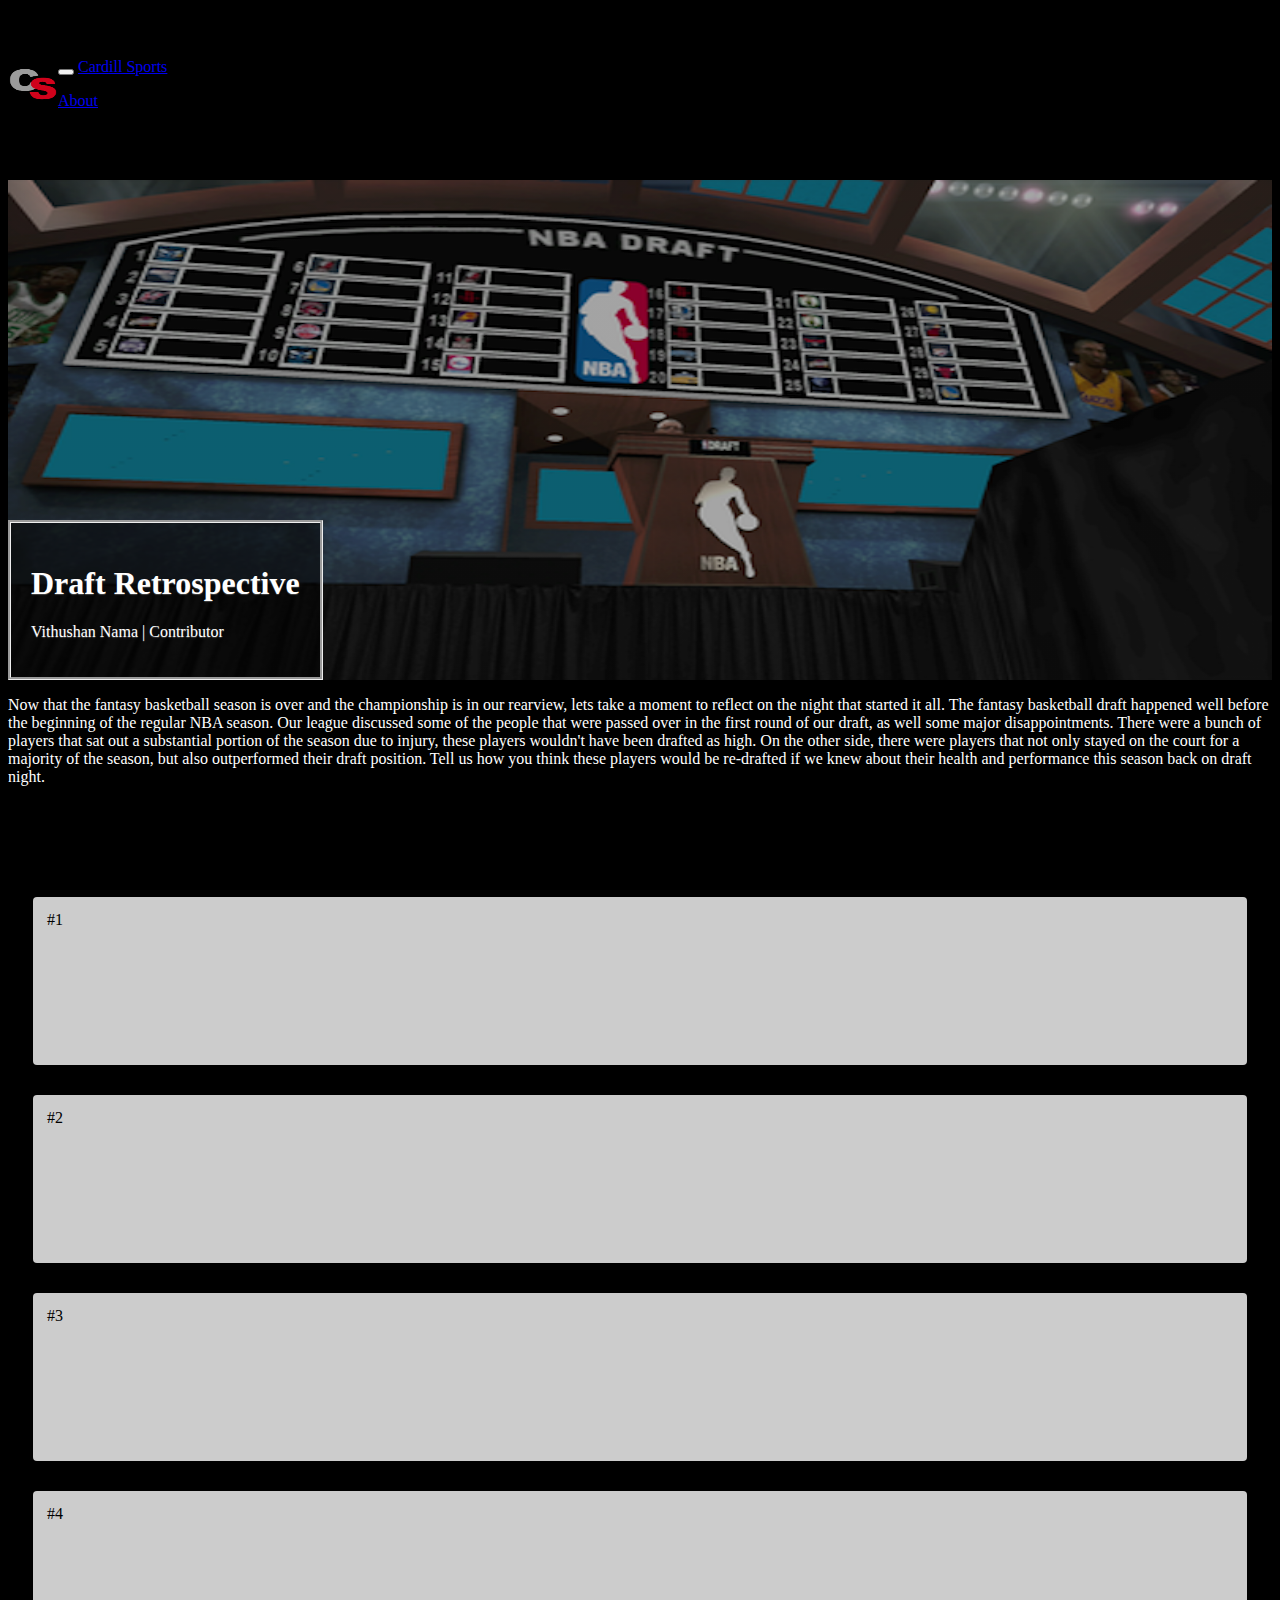
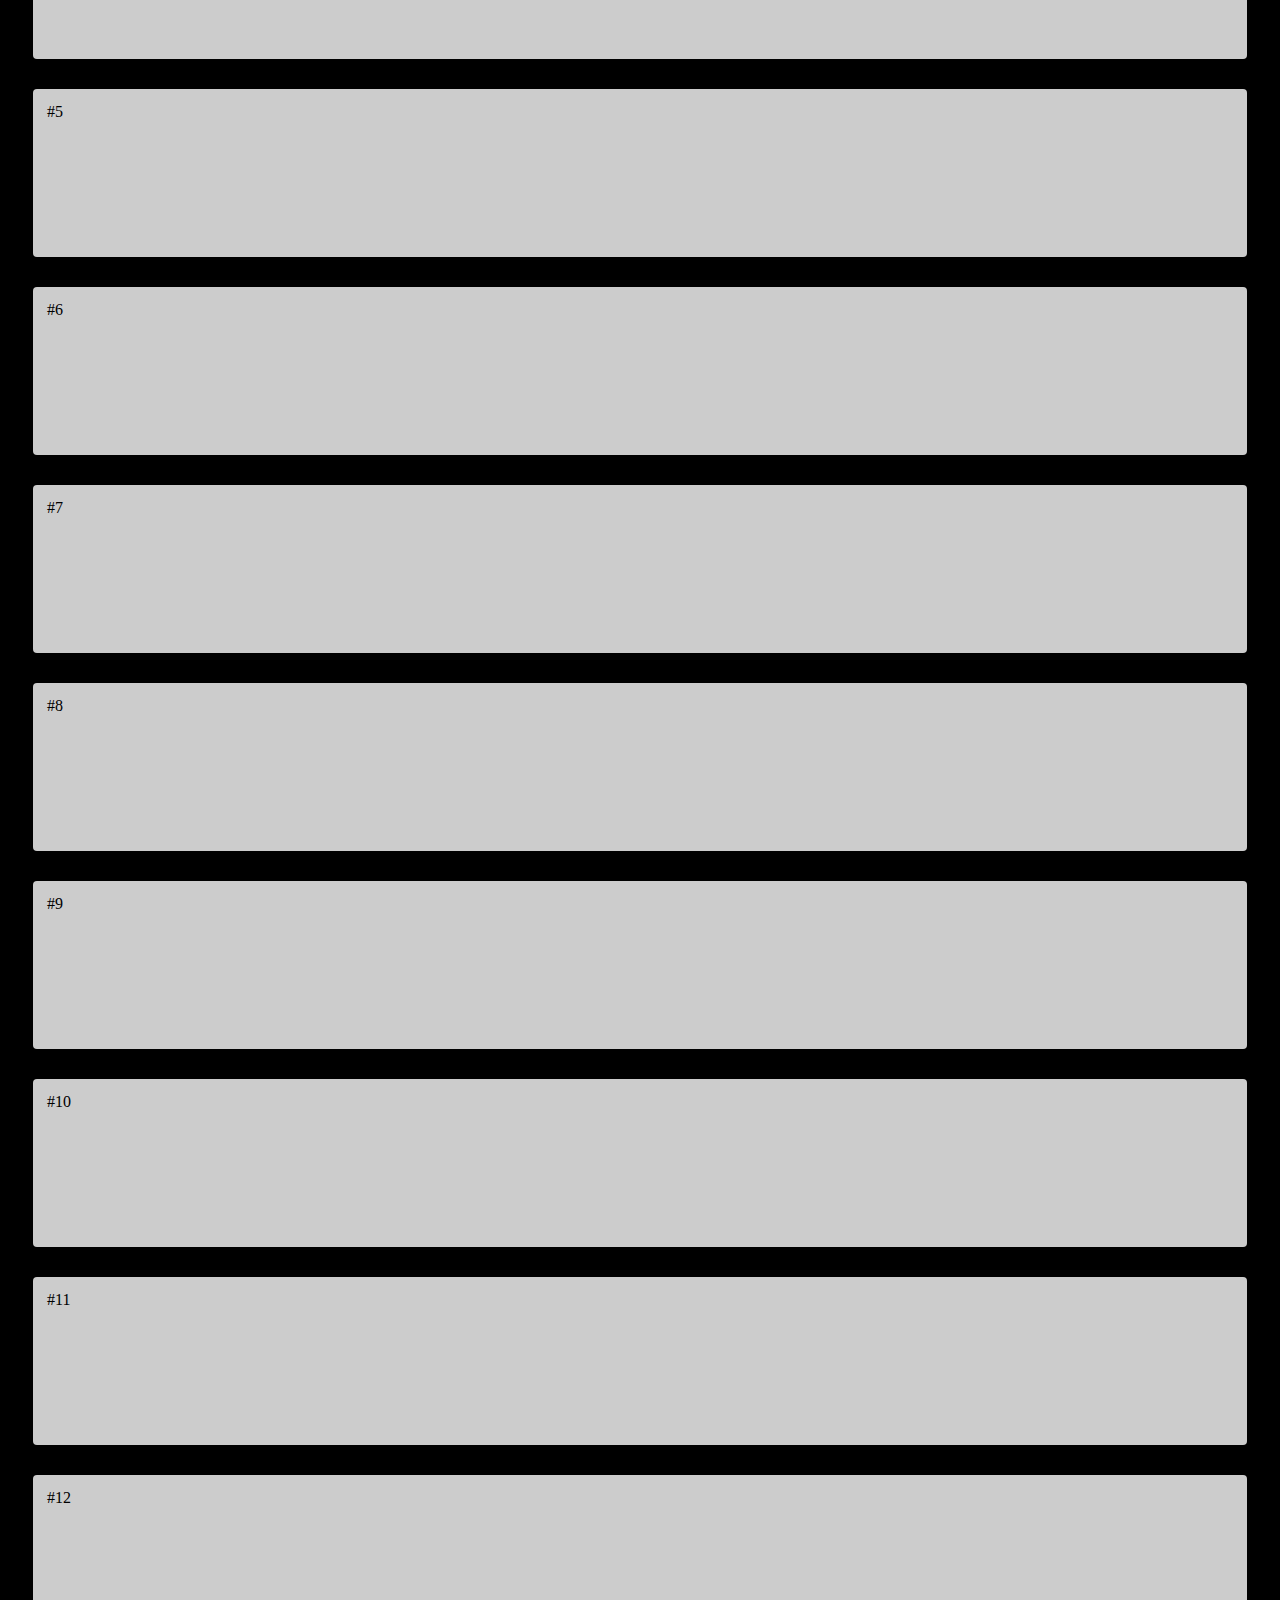
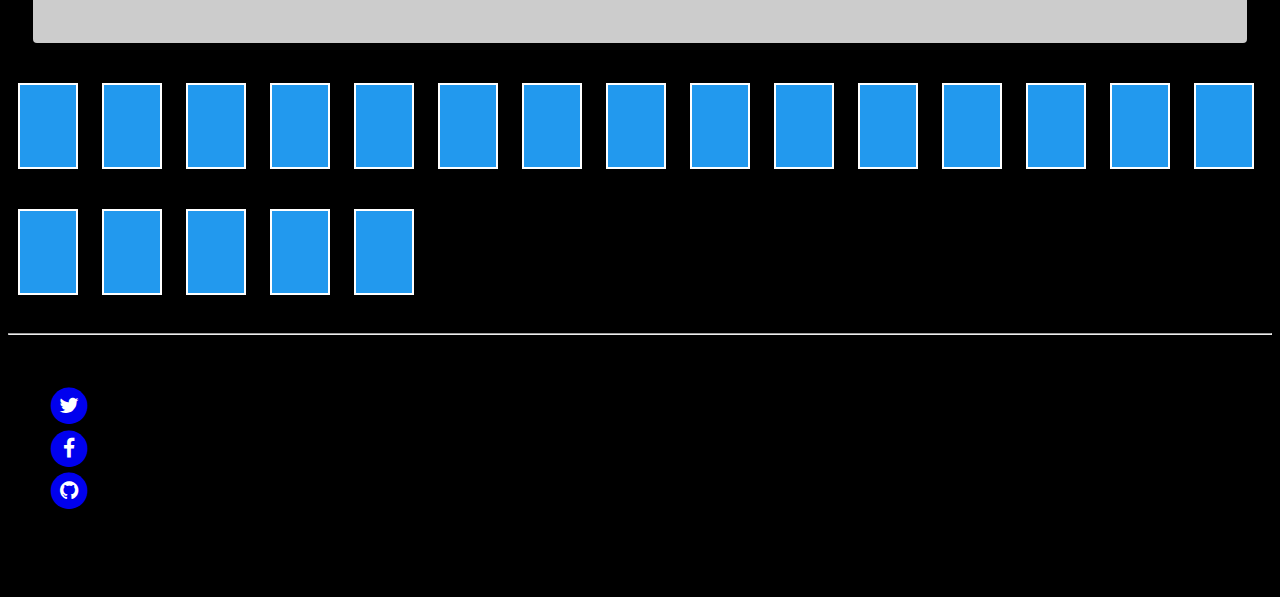
==== commit d0bfcd6c: "draft-retro work" ====
--- a/posts/draft-retro.html
+++ b/posts/draft-retro.html
@@ -86,51 +86,51 @@
     
         <div class="row">
 
-            <div id="dropzone-1" class="dropzone col-lg-2 col-md-2 col-xs-6">
+            <div id="dropzone-1" class="drop-empty dropzone col-lg-2 col-md-2 col-xs-6">
               #1
             </div>
 
-            <div id="dropzone-2" class="dropzone col-lg-2 col-md-2 col-xs-6">
+            <div id="dropzone-2" class="drop-empty dropzone col-lg-2 col-md-2 col-xs-6">
               #2
             </div>
 
-            <div id="dropzone-3" class="dropzone col-lg-2 col-md-2 col-xs-6">
+            <div id="dropzone-3" class="drop-empty dropzone col-lg-2 col-md-2 col-xs-6">
               #3
             </div>
 
-            <div id="dropzone-4" class="dropzone col-lg-2 col-md-2 col-xs-6">
+            <div id="dropzone-4" class="drop-empty dropzone col-lg-2 col-md-2 col-xs-6">
               #4
             </div>
 
-            <div id="dropzone-5" class="dropzone col-lg-2 col-md-2 col-xs-6">
+            <div id="dropzone-5" class="drop-empty dropzone col-lg-2 col-md-2 col-xs-6">
               #5
             </div>
 
-            <div id="dropzone-6" class="dropzone col-lg-2 col-md-2 col-xs-6">
+            <div id="dropzone-6" class="drop-empty dropzone col-lg-2 col-md-2 col-xs-6">
               #6
             </div>
 
-            <div id="dropzone-7" class="dropzone col-lg-2 col-md-2 col-xs-6">
+            <div id="dropzone-7" class="drop-empty dropzone col-lg-2 col-md-2 col-xs-6">
               #7
             </div>
 
-            <div id="dropzone-8" class="dropzone col-lg-2 col-md-2 col-xs-6">
+            <div id="dropzone-8" class="drop-empty dropzone col-lg-2 col-md-2 col-xs-6">
               #8
             </div>
 
-            <div id="dropzone-9" class="dropzone col-lg-2 col-md-2 col-xs-6">
+            <div id="dropzone-9" class="drop-empty dropzone col-lg-2 col-md-2 col-xs-6">
               #9
             </div>
 
-            <div id="dropzone-10" class="dropzone col-lg-2 col-md-2 col-xs-6">
+            <div id="dropzone-10" class="drop-empty dropzone col-lg-2 col-md-2 col-xs-6">
               #10
             </div>
 
-            <div id="dropzone-11" class="dropzone col-lg-2 col-md-2 col-xs-6">
+            <div id="dropzone-11" class="drop-empty dropzone col-lg-2 col-md-2 col-xs-6">
               #11
             </div>
 
-            <div id="dropzone-12" class="dropzone col-lg-2 col-md-2 col-xs-6">
+            <div id="dropzone-12" class="drop-empty dropzone col-lg-2 col-md-2 col-xs-6">
               #12
             </div>
 
@@ -145,58 +145,58 @@
                 <img class="img-responsive center-block" src="../roster/anthony_davis.png" alt="">
             </div>
 
-            <div class="col-lg-2 col-md-2 col-xs-6 thumb draggable drag-drop">
+            <div id="chris-paul" class="col-lg-2 col-md-2 col-xs-6 thumb draggable drag-drop">
                 <img class="img-responsive center-block" src="../roster/chris_paul.png" alt="">
             </div>
-             <div class="col-lg-2 col-md-2 col-xs-6 thumb draggable drag-drop">
+             <div id="damian-lillard" class="col-lg-2 col-md-2 col-xs-6 thumb draggable drag-drop">
                 <img class="img-responsive center-block" src="../roster/damian_lillard.png" alt="">
             </div>
-             <div class="col-lg-2 col-md-2 col-xs-6 thumb draggable drag-drop">
+             <div id="demarcus-cousins" class="col-lg-2 col-md-2 col-xs-6 thumb draggable drag-drop">
                 <img class="img-responsive center-block" src="../roster/demarcus_cousins.png" alt="">
             </div>
-             <div class="col-lg-2 col-md-2 col-xs-6 thumb draggable drag-drop">
+             <div id="draymond-green" class="col-lg-2 col-md-2 col-xs-6 thumb draggable drag-drop">
                 <img class="img-responsive center-block" src="../roster/draymond_green.png" alt="">
             </div>
-             <div class="col-lg-2 col-md-2 col-xs-6 thumb draggable drag-drop">
+             <div id="hassan-whiteside" class="col-lg-2 col-md-2 col-xs-6 thumb draggable drag-drop">
                 <img class="img-responsive center-block" src="../roster/hassan_whiteside.png" alt="">
             </div>
-             <div class="col-lg-2 col-md-2 col-xs-6 thumb draggable drag-drop">
+             <div id="james-harden" class="col-lg-2 col-md-2 col-xs-6 thumb draggable drag-drop">
                 <img class="img-responsive center-block" src="../roster/james_harden.png" alt="">
             </div>
-             <div class="col-lg-2 col-md-2 col-xs-6 thumb draggable drag-drop">
+             <div id="jimmy-butler" class="col-lg-2 col-md-2 col-xs-6 thumb draggable drag-drop">
                 <img class="img-responsive center-block" src="../roster/jimmy_butler.png" alt="">
             </div>
-             <div class="col-lg-2 col-md-2 col-xs-6 thumb draggable drag-drop">
+             <div id="john-wall" class="col-lg-2 col-md-2 col-xs-6 thumb draggable drag-drop">
                 <img class="img-responsive center-block" src="../roster/john_wall.png" alt="">
             </div>
-             <div class="col-lg-2 col-md-2 col-xs-6 thumb draggable drag-drop">
+             <div id="karl-anthony-towns" class="col-lg-2 col-md-2 col-xs-6 thumb draggable drag-drop">
                 <img class="img-responsive center-block" src="../roster/karl-anthony_towns.png" alt="">
             </div>
-             <div class="col-lg-2 col-md-2 col-xs-6 thumb draggable drag-drop">
+             <div id="kawhi-leonard" class="col-lg-2 col-md-2 col-xs-6 thumb draggable drag-drop">
                 <img class="img-responsive center-block" src="../roster/kawhi_leonard.png" alt="">
             </div>
-             <div class="col-lg-2 col-md-2 col-xs-6 thumb draggable drag-drop">
+             <div id="klay-thompson" class="col-lg-2 col-md-2 col-xs-6 thumb draggable drag-drop">
                 <img class="img-responsive center-block" src="../roster/klay_thompson.png" alt="">
             </div>
-             <div class="col-lg-2 col-md-2 col-xs-6 thumb draggable drag-drop">
+             <div id="kyle-lowry" class="col-lg-2 col-md-2 col-xs-6 thumb draggable drag-drop">
                 <img class="img-responsive center-block" src="../roster/kyle_lowry.png" alt="">
             </div>
-             <div class="col-lg-2 col-md-2 col-xs-6 thumb draggable drag-drop">
+             <div id="lebron-james" class="col-lg-2 col-md-2 col-xs-6 thumb draggable drag-drop">
                 <img class="img-responsive center-block" src="../roster/lebron_james.png" alt="">
             </div>
-             <div class="col-lg-2 col-md-2 col-xs-6 thumb draggable drag-drop">
+             <div id="paul-george" class="col-lg-2 col-md-2 col-xs-6 thumb draggable drag-drop">
                 <img class="img-responsive center-block" src="../roster/paul_george.png" alt="">
             </div>
-             <div class="col-lg-2 col-md-2 col-xs-6 thumb draggable drag-drop">
+             <div id="paul-millsap" class="col-lg-2 col-md-2 col-xs-6 thumb draggable drag-drop">
                 <img class="img-responsive center-block" src="../roster/paul_millsap.png" alt="">
             </div>
-             <div class="col-lg-2 col-md-2 col-xs-6 thumb draggable drag-drop">
+             <div id="russell-westbrook" class="col-lg-2 col-md-2 col-xs-6 thumb draggable drag-drop">
                 <img class="img-responsive center-block" src="../roster/russell_westbrook.png" alt="">
             </div>
-             <div class="col-lg-2 col-md-2 col-xs-6 thumb draggable drag-drop">
+             <div id="stephen-curry" class="col-lg-2 col-md-2 col-xs-6 thumb draggable drag-drop">
                 <img class="img-responsive center-block" src="../roster/stephen_curry.png" alt="">
             </div>
-            <div class="col-lg-2 col-md-2 col-xs-6 thumb draggable drag-drop">
+            <div id="kevin-durant" class="col-lg-2 col-md-2 col-xs-6 thumb draggable drag-drop">
                 <img class="img-responsive center-block" src="../roster/kevin_durant.png" alt="">
             </div>
             
--- a/css/cardill-features.css
+++ b/css/cardill-features.css
@@ -18,39 +18,26 @@
 .bg {
   background: url('../not-so-fast.jpg') no-repeat center center;
   position: fixed;
-  border-style: double;
+  
   width: 100%;
-  height: 350px; /*same height as jumbotron */
+  height: 500px;
   top:0;
   left:0;
   z-index: -1;
 }
 
 .jumbotron {
-  height: 350px;
+  height: 500px;
   color: white;
   text-shadow: #444 0 1px 1px;
   background:transparent;
   position: relative;
 }
 
-/*
-.bg {
-	background: 
-	 
-	    linear-gradient(
-	      rgba(0, 0, 0, 0.3), 
-	      rgba(0, 0, 0, 0.3)
-	    ),
-	 
-	    url(../article5.jpg);
-	    background-repeat: no-repeat;
-}
-*/
-
 .article-header {
 	background-color: rgba(0,0,0,0.5);
 	border-style: groove;
+	padding: 20px;
 	stroke: #FFFFFF 4px;
 	position: absolute;
 	left: 0;
@@ -81,10 +68,8 @@
 	color: #FFFFFF
 }
 
-
-.cs-feature {
-    margin-bottom: 30px;
-
+.thumbnail {
+	min-height: 341px;
 }
 
 #cs-logo {
--- a/css/drag-drop.css
+++ b/css/drag-drop.css
@@ -0,0 +1,51 @@
+#outer-dropzone {
+  height: 140px;
+}
+
+#inner-dropzone {
+  height: 80px;
+}
+
+.dropzone {
+  background-color: #ccc;
+  border: dashed 4px transparent;
+  border-radius: 4px;
+  margin: 25px 25px 30px;
+  padding: 10px;
+  height: 140px;
+  transition: background-color 0.3s;
+}
+
+.drop-full {
+  background-color: #ff0000;
+}
+
+.drop-active {
+  border-color: #aaa;
+}
+
+.drop-target {
+  background-color: #29e;
+  border-color: #fff;
+  border-style: solid;
+}
+
+.drag-drop {
+  display: inline-block;
+  min-width: 40px;
+  padding: 2em 0.5em;
+  margin: 10px 10px 30px;
+  color: #fff;
+  background-color: #29e;
+  border: solid 2px #fff;
+
+  -webkit-transform: translate(0px, 0px);
+          transform: translate(0px, 0px);
+
+  transition: background-color 0.3s;
+}
+
+.drag-drop.can-drop {
+  color: #000;
+  background-color: #4e4;
+}